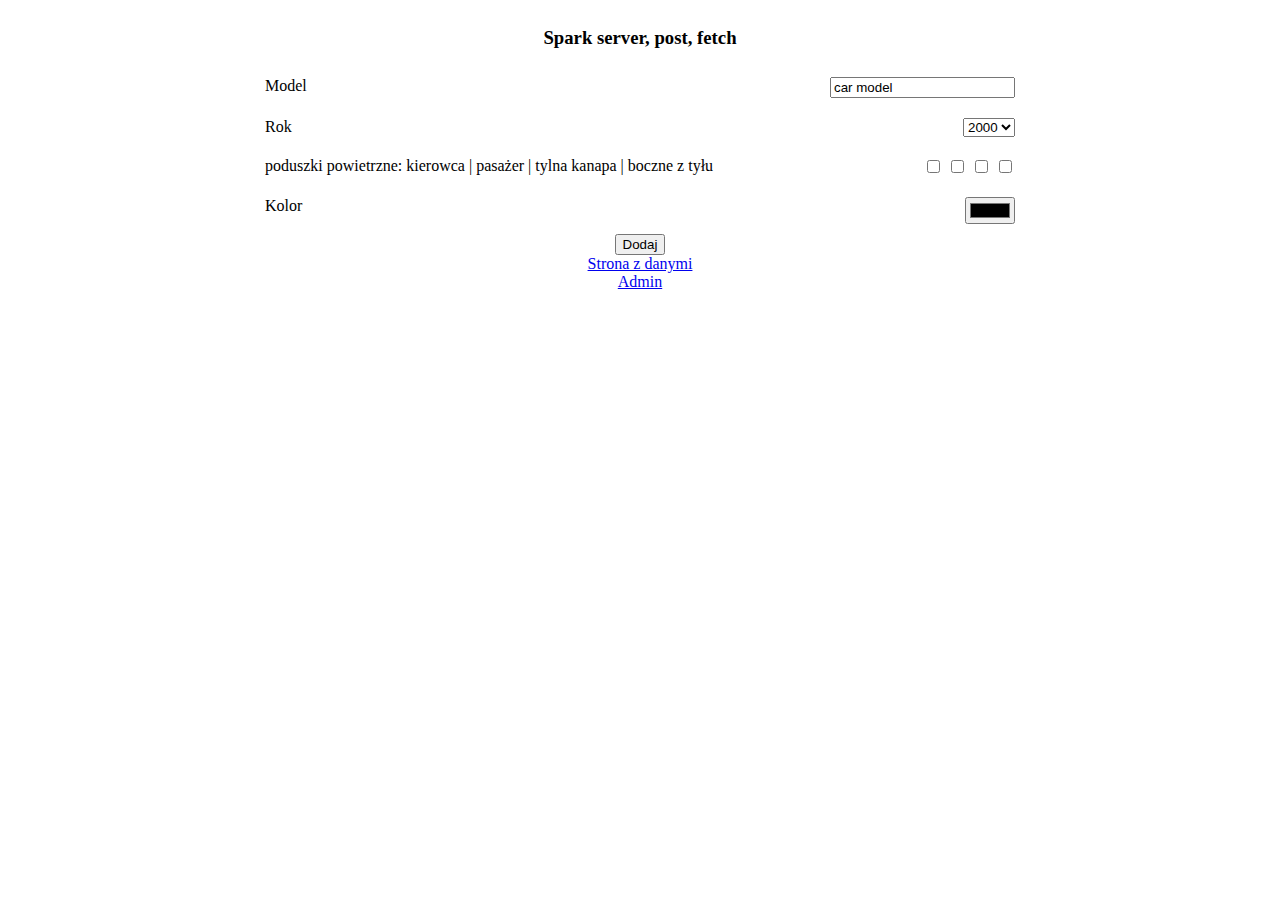
==== target/classes/public/index.html @ 12977c64 "first commit" ====
<!DOCTYPE html>
<html lang="en">
<head>
    <meta charset="UTF-8">
    <title>Cars</title>
</head>
<style>@import url('https://fonts.googleapis.com/css2?family=Poppins&display=swap');</style>
<style>
    body{
        display: flex;
        justify-content: center;
        flex-direction: column;
        align-items: center;
    }
    .main{
        display: flex;
        flex-direction: column;
        width: 750px;
        justify-content: center;
        align-items: center;
    }
    .line{
        width: 100%;
        display: flex;
        justify-content: space-between;
        margin: 10px;
    }
    .center{
        width: 100%;
        display: flex;
        justify-content: center;
    }
</style>
<body>
    <h3 style="text-align: center">Spark server, post, fetch</h3>

    <div class="main">
        <div class="line">
            <label for="model">Model</label>
            <input type="text" name="model" value="car model" id="model">
        </div>
        <div class="line">
            <label for="year">Rok</label>
            <select name="year" id="year">
                <option value="2000">2000</option>
                <option value="2001">2001</option>
                <option value="2002">2002</option>
                <option value="2003">2003</option>
                <option value="2004">2004</option>
            </select>
        </div>
        <div class="line">
            <span>poduszki powietrzne: kierowca | pasażer | tylna kanapa | boczne z tyłu</span>
            <div>
                <input type="checkbox" name="driver" id="cb1">
                <input type="checkbox" name="passenger" id="cb2">
                <input type="checkbox" name="backseats" id="cb3">
                <input type="checkbox" name="sides" id="cb4">
            </div>
        </div>
        <div class="line">
            <label for="color">Kolor</label>
            <input type="color" name="color" id="color">
        </div>
        <div class="center">
            <button class="btAdd" onclick="addCar()">Dodaj</button>
        </div>
        <div class="center">
            <a href="/Cars.html">Strona z danymi</a>
        </div>
        <div class="center">
            <a href="/Admin.html">Admin</a>
        </div>
    </div>
</body>

<script>
    async function addCar() {
        let json = await fetchAddAsync()
        console.log(json)
        alert(JSON.stringify(json,null,5))
    }
    fetchAddAsync = async () => {

        const data = JSON.stringify({
            model: document.getElementById("model").value,
            year: document.getElementById("year").value,
            color: document.getElementById("color").value,
            airbags: [
                {
                    description: "kierowca",
                    value: document.getElementById("cb1").checked,
                },
                {
                    description: "pasazer",
                    value: document.getElementById("cb2").checked,
                },
                {
                    description: "kanapa",
                    value: document.getElementById("cb3").checked,
                },
                {
                    description: "boczne",
                    value: document.getElementById("cb4").checked,
                }
            ]
        })

        const options = {
            method: "POST",
            body: data,
        };

        let response = await fetch("/add", options)

        if (!response.ok)
            return response.status
        else
            return await response.json() // response.json

    }
</script>
</html>
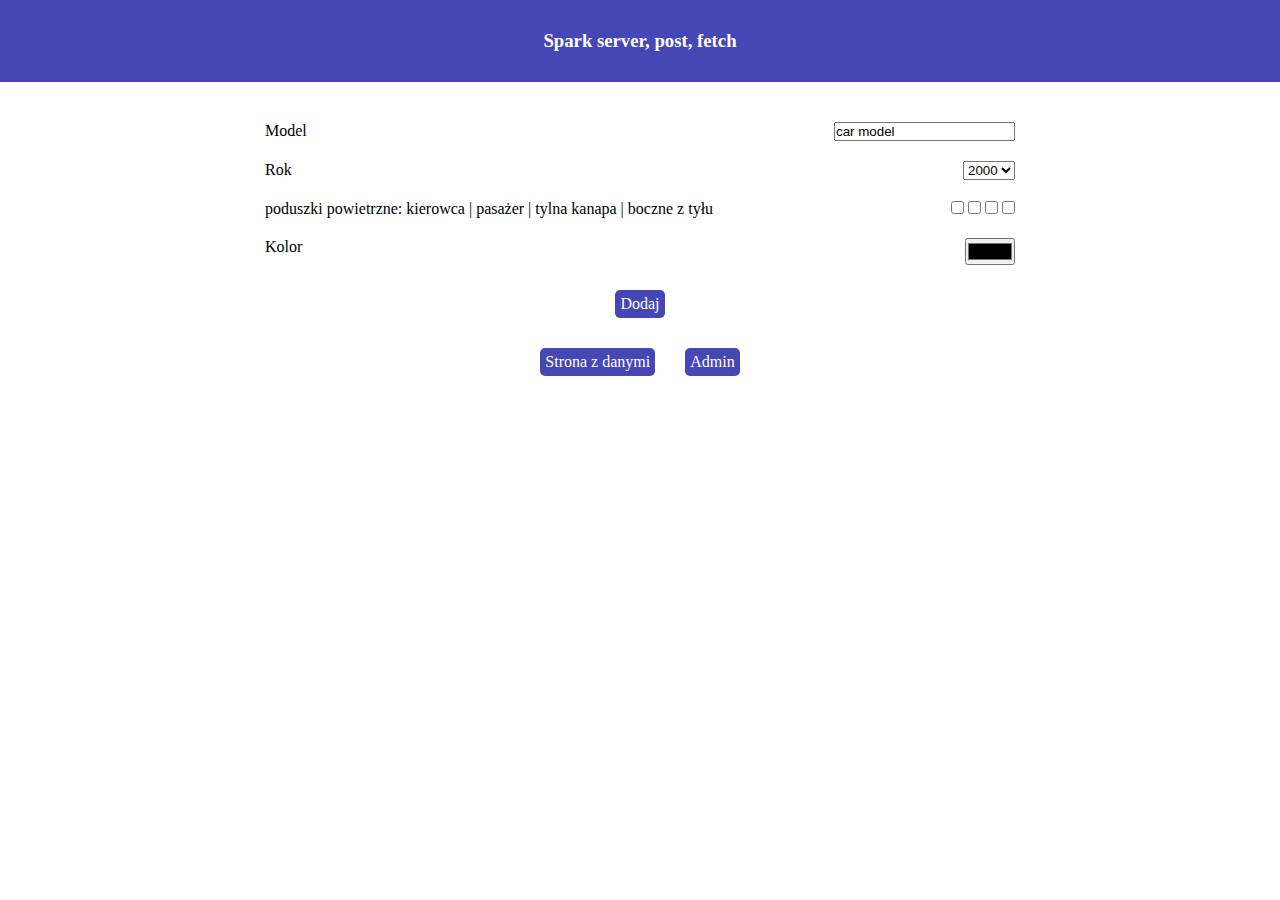
==== commit 4c2dca78: "fin" ====
--- a/target/classes/public/index.html
+++ b/target/classes/public/index.html
@@ -5,32 +5,7 @@
     <title>Cars</title>
 </head>
 <style>@import url('https://fonts.googleapis.com/css2?family=Poppins&display=swap');</style>
-<style>
-    body{
-        display: flex;
-        justify-content: center;
-        flex-direction: column;
-        align-items: center;
-    }
-    .main{
-        display: flex;
-        flex-direction: column;
-        width: 750px;
-        justify-content: center;
-        align-items: center;
-    }
-    .line{
-        width: 100%;
-        display: flex;
-        justify-content: space-between;
-        margin: 10px;
-    }
-    .center{
-        width: 100%;
-        display: flex;
-        justify-content: center;
-    }
-</style>
+<link rel="stylesheet" href="Index.css"/>
 <body>
     <h3 style="text-align: center">Spark server, post, fetch</h3>
 
@@ -63,14 +38,19 @@
             <input type="color" name="color" id="color">
         </div>
         <div class="center">
-            <button class="btAdd" onclick="addCar()">Dodaj</button>
+            <div class="btn btn-a">
+                <div class="btAdd" onclick="addCar()">Dodaj</div>
+            </div>
         </div>
         <div class="center">
-            <a href="/Cars.html">Strona z danymi</a>
+            <div class="btn btn-a">
+                <a href="/Cars.html">Strona z danymi</a>
+            </div>
+            <div class="btn btn-a">
+                <a href="/Admin.html">Admin</a>
+            </div>
         </div>
-        <div class="center">
-            <a href="/Admin.html">Admin</a>
-        </div>
+
     </div>
 </body>
 
--- a/target/classes/public/Index.css
+++ b/target/classes/public/Index.css
@@ -0,0 +1,57 @@
+*{
+    padding: 0;
+    margin: 0;
+    box-sizing: border-box;
+}
+h3{
+    background-color: #4547B5;
+    color: white;
+    width: 100%;
+    padding: 30px;
+}
+body{
+    display: flex;
+    justify-content: center;
+    flex-direction: column;
+    align-items: center;
+}
+.main{
+    display: flex;
+    flex-direction: column;
+    width: 750px;
+    margin-top: 30px;
+    justify-content: center;
+    align-items: center;
+}
+.line{
+    width: 100%;
+    display: flex;
+    justify-content: space-between;
+    margin: 10px;
+}
+.center{
+    width: 100%;
+    display: flex;
+    justify-content: center;
+}
+
+.btn{
+    background-color: #4547B5;
+    margin: 15px;
+    border-radius: 5px;
+    padding: 5px;
+    color: white;
+    transition: 0.2s all ease;
+    cursor: pointer;
+}
+.btn:hover{
+    transform: translateY(-3px);
+    transition: 0.2s all ease;
+}
+.btn>a{
+    text-decoration: none;
+    color: white;
+}
+input[type="text"]{
+
+}